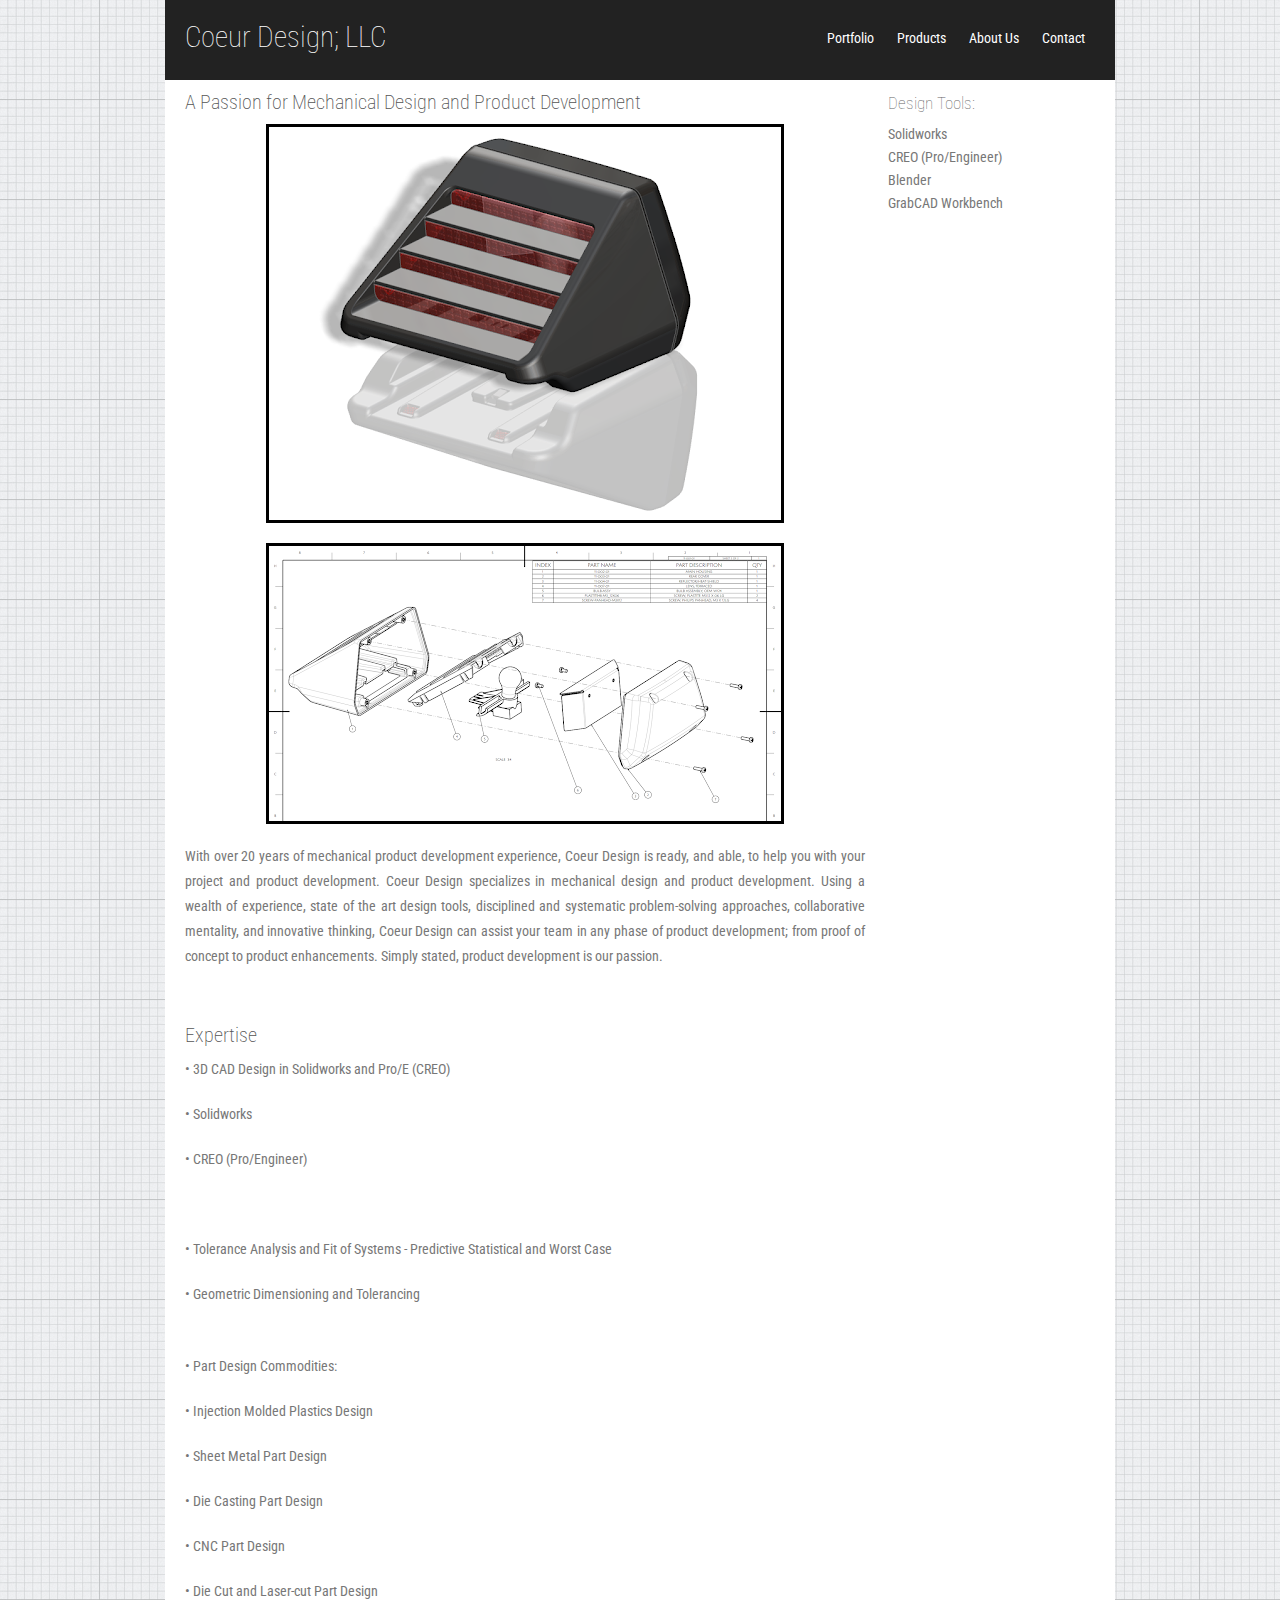
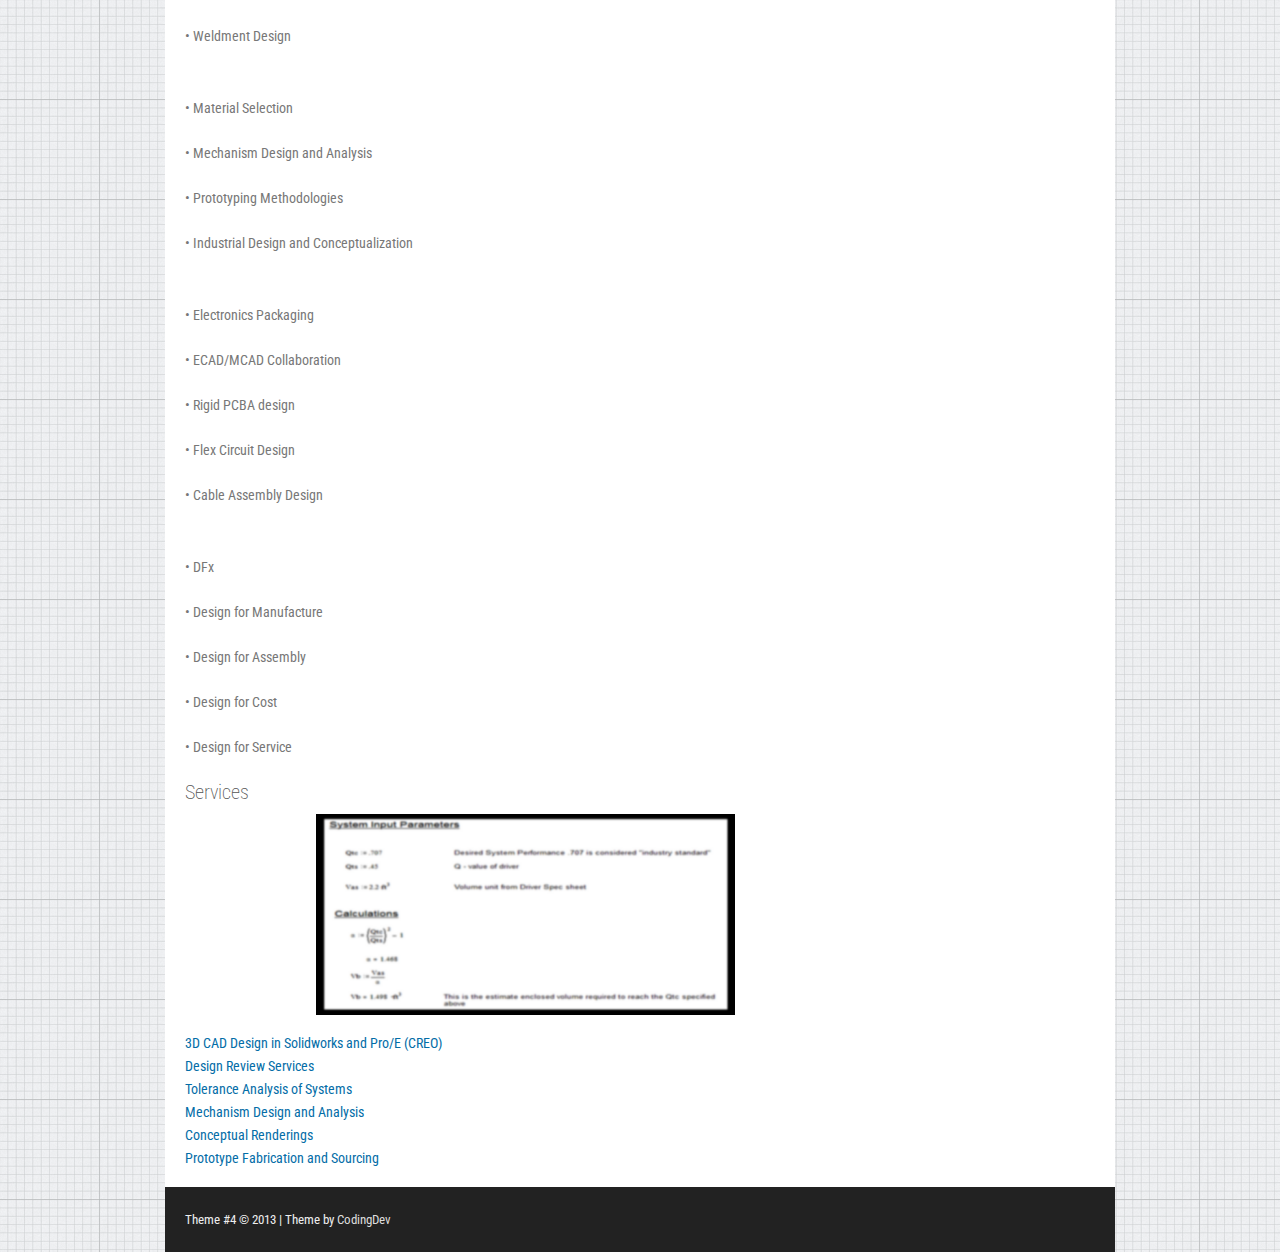
==== index.html @ 04d579c0 "Update index.html" ====
<!DOCTYPE html>
<html xmlns="http://www.w3.org/1999/xhtml">
<head>
	<title>Coeur Design; LLC</title>
	<meta http-equiv="Content-Language" content="German" />
	<meta http-equiv="Content-Type" content="text/html; charset=UTF-8" />

	<meta property="og:title" content="Coeur Design; LLC"/>
	<meta property="og:image" content="img/w12401.png"/>
	<meta property="og:description" content="Design Engineering Solutions"/>
	<meta property="og:url" content="//coeur-design.net" />
	
	<link rel="stylesheet" type="text/css" href="css/style.css" media="screen" />
	<link href='http://fonts.googleapis.com/css?family=Roboto+Condensed' rel='stylesheet' type='text/css' />
</head>
<body>
<div id="wrap">
	<div id="header">
		<div id="headerlinks">
		<a href="portfolio.html" title="Portfolio">Portfolio</a>
		<a href="products.html" title="Products">Products</a>
		<a href="about.html" title="About Us">About Us</a>
		<a href="contact.html" title="Contact">Contact</a>
		</div>
		<h1><a href="index.html">Coeur Design; LLC</a></h1>
	</div>

	<div id="sidebar">
		<h2>Design Tools:</h2>
		<div class="box">
		<ul>
		<li><a href="http://www.solidworks.com/">Solidworks</a></li>
		<li><a href="http://www.ptc.com/product/creo/">CREO (Pro/Engineer)</a></li>
		<li><a href="https://blender.org">Blender</a></li>	
		<li><a href="https://grabcad.com/workbench/">GrabCAD Workbench</a></li>

		</ul>
		</div>
	</div>

	<div id="content">
		<h2>A Passion for Mechanical Design and Product Development</h2>
		<p style="text-align:center;"><img src="img/w12401.png" class="addBorder" alt="Bild" /></p>
		<p style="text-align:center;"><img src="img/w12405.png" class="addBorder" alt="Bild" /></p>
		<p>With over 20 years of mechanical product development experience, Coeur Design is ready, and able, to help you with your project and product development.  Coeur Design specializes in mechanical design and product development.  Using a wealth of experience, state of the art design tools, disciplined and systematic problem-solving approaches, collaborative mentality,  and innovative thinking, Coeur Design can assist your team in any phase of product development; from proof of concept to product enhancements.  Simply stated, product development is our passion.</p>
		<br>
		<br>


		<h2>Expertise <span class="post-span"></span></h2>
		<!--<p style="text-align:center;"><img src="img/ceros1udwg.png" class="addBorder" alt="Bild" /></p>-->
		<p>&bull; 3D CAD Design in Solidworks and Pro/E (CREO)</p>
		<p class="tab">&bull; Solidworks</p>
		<p class="tab">&bull; CREO (Pro/Engineer)<p>
		<br>
		<p>&bull; Tolerance Analysis and Fit of Systems - Predictive Statistical and Worst Case</p>
		<p>&bull; Geometric Dimensioning and Tolerancing</p>
		<br>
		<p>&bull; Part Design Commodities:</p>
		<p class="tab">&bull; Injection Molded Plastics Design</p>
		<p class="tab">&bull; Sheet Metal Part Design</p>
		<p class="tab">&bull; Die Casting Part Design</p>
		<p class="tab">&bull; CNC Part Design</p>
		<p class="tab">&bull; Die Cut and Laser-cut Part Design</p>
		<p class="tab">&bull; Weldment Design</p>
		<br>
		<p>&bull; Material Selection</p>
		<p>&bull; Mechanism Design and Analysis</p>
		<p>&bull; Prototyping Methodologies</p>
		<p>&bull; Industrial Design and Conceptualization</p>
		<br>
		<p>&bull; Electronics Packaging
		<p>&bull; ECAD/MCAD Collaboration</p>
		<p>&bull; Rigid PCBA design</p>
		<p>&bull; Flex Circuit Design</p>
		<p>&bull; Cable Assembly Design</p>
		<br>
		<p>&bull; DFx</p>
		<p class="tab">&bull; Design for Manufacture</p1>
		<p class="tab">&bull; Design for Assembly</p1>
		<p class="tab">&bull; Design for Cost</p1>
		<p class="tab">&bull; Design for Service</p1>
		<br>


		<h2>Services <span class="post-span"></span></h2>
		<p style="text-align:center;"><img src="img/acoustic_eqn.png" class="addBorder" alt="Bild" /></p>
                <ul class="default">
        	<li>3D CAD Design in Solidworks and Pro/E (CREO)</li>
  		<li> Design Review Services</li>
		<li>Tolerance Analysis of Systems</li>
		<li>Mechanism Design and Analysis</li>
		<li>Conceptual Renderings</li>
		<li>Prototype Fabrication and Sourcing</li>
		</ul>
		
	
	</div>

	<div id="footer">
		<div style="float: right;">
		</div>
		Theme #4 &copy; 2013 | <!-- You can use it for practically any personal or commercial use so long as you keep our footer credit links intact. -->Theme by <a target="_blank" href="http://codingdev.de" title="CodingDev">CodingDev</a>
	</div>
</div>
</body>
</html>
---- css/style.css ----
* { padding: 0; margin: 0; } 
body { background: #F5F5F5 url(../img/background.png); font-family: 'Roboto Condensed', sans-serif; font-size: .90em; padding: 0; margin: 0; }
img { border: none;}
a { color: #777; text-decoration: none;}
a:hover { color: #555; text-decoration: none;}
li { color: #036DA7; list-style-type: none; margin-bottom: 6px; }
#wrap { margin: 0 auto; width: 950px; background: #fff; }
#header { height: 80px; background: #222; margin: 0 0 10px 0;}
#header a { color: #fff; text-decoration: none;}
#header h1 {color: #fff; font-size: 2em; padding: 20px 0 0 20px; font-weight: 100;}
#header h2 {color: #eee; font-size: 1.2em; padding: 0 0 0 20px; font-weight: 100;}
#headerlinks {float: right; padding: 30px 20px 0 0;}
#headerlinks a {color:#fff; padding: 0 10px;}
#headerlinks a:hover {color:#fff;}
#sidebar { width: 210px; float: right; background: #FFF; color: #666; margin-right: 20px; } 
#sidebar .box { margin-bottom: 10px; padding: 10px 3px; color: #666; }
#sidebar h2 { font-size: 1.2em; font-weight: 100; padding: 3px; }
#content { margin-left: 20px; margin-right: 250px; text-align: justify; color: #777; }
#content h2 { color: #555; font-size: 1.4em; font-weight: 200;}
#content p { margin: 10px 0 20px 0; line-height: 25px;}
#footer { clear: both; color: #eee; background: #222; text-align: left; margin: 20px 0px 0px 0px; padding: 25px 20px; font-size: .9em; }
#footer a { color : #ddd; text-decoration: none; }
.tab{margin-left:10%;}
.post-span {color:#ccc; font-size:12px;}
.post-img{margin-top:10px;}
.addBorder {
  /* Thickness, Style, and Color */
  border: 3px solid #000000;
  display: block;
  margin-left: auto;
  margin-right: auto;
  margin-top:10px;
}
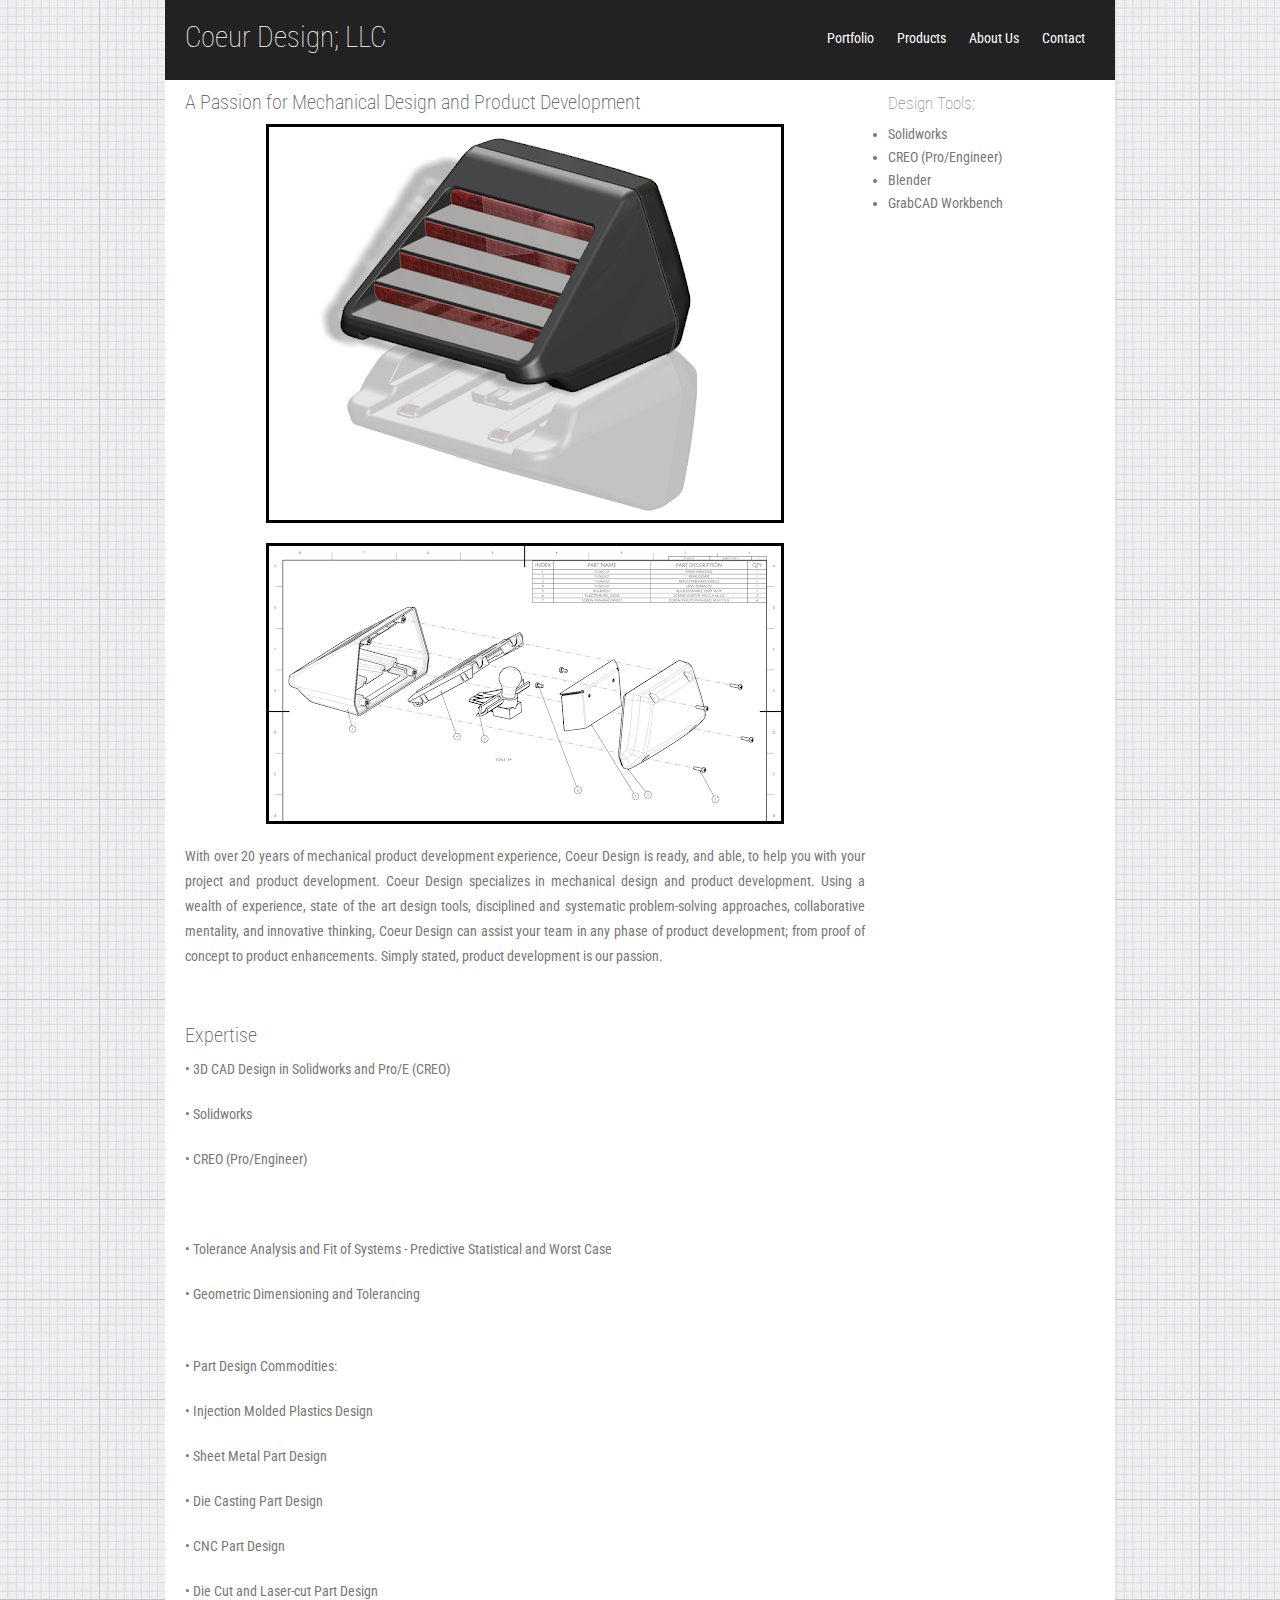
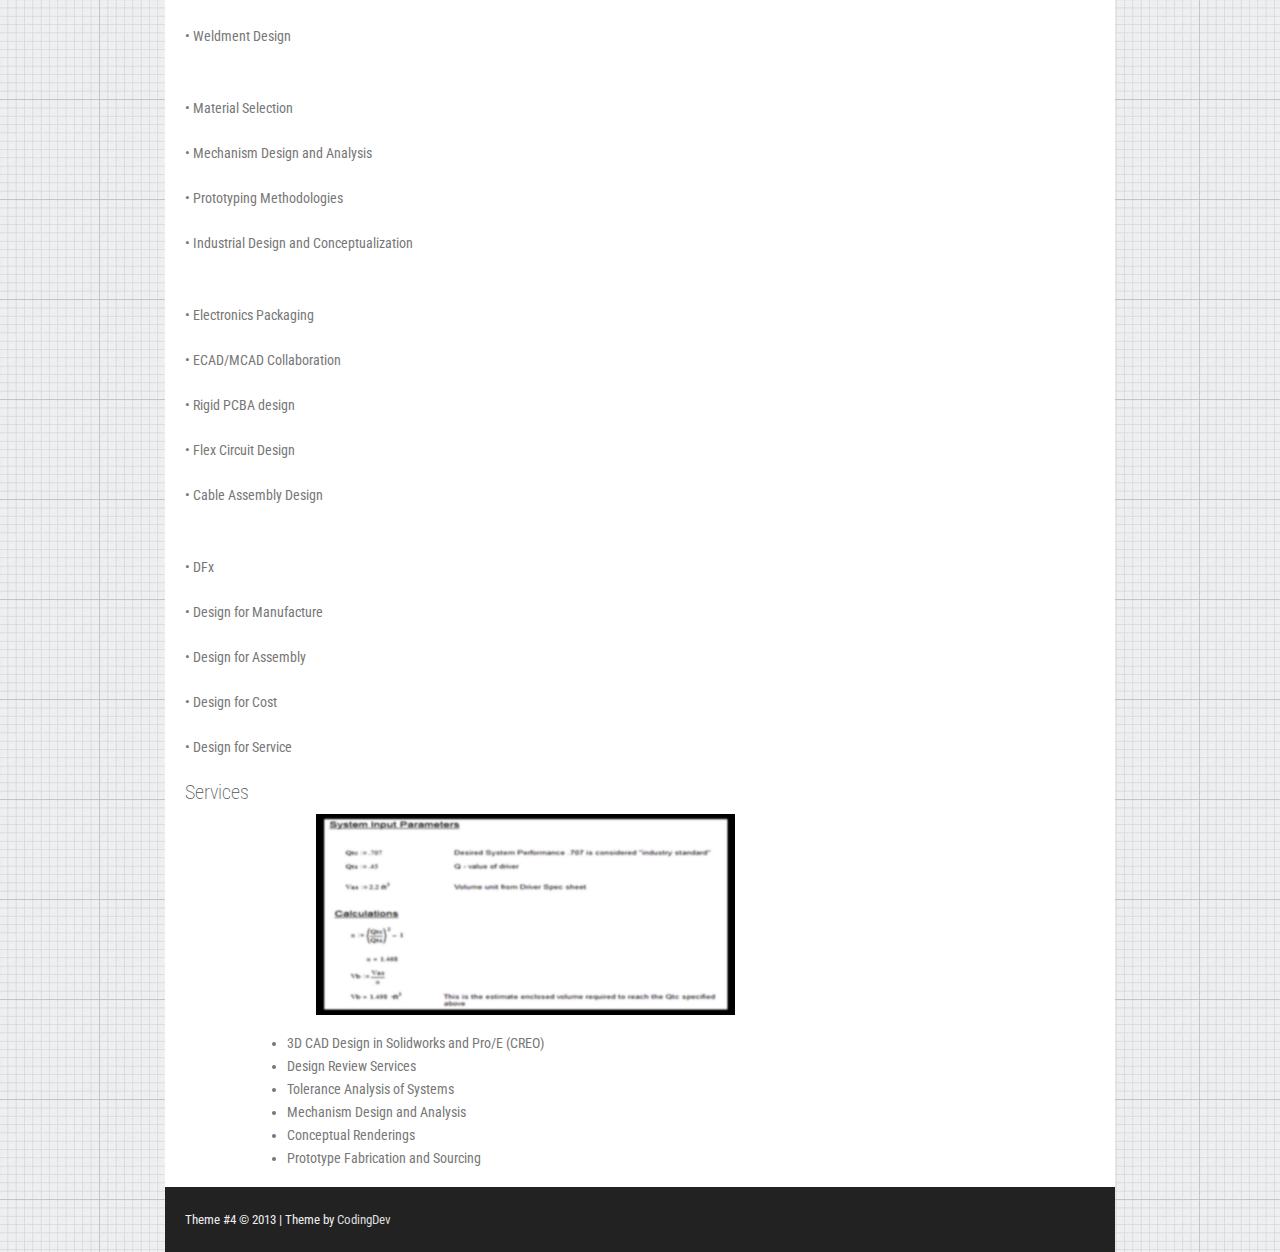
==== commit 99c21f35: "Update index.html" ====
--- a/index.html
+++ b/index.html
@@ -85,7 +85,7 @@
 
 		<h2>Services <span class="post-span"></span></h2>
 		<p style="text-align:center;"><img src="img/acoustic_eqn.png" class="addBorder" alt="Bild" /></p>
-                <ul class="default">
+                <ul class="customIndent">
         	<li>3D CAD Design in Solidworks and Pro/E (CREO)</li>
   		<li> Design Review Services</li>
 		<li>Tolerance Analysis of Systems</li>
--- a/css/style.css
+++ b/css/style.css
@@ -3,7 +3,7 @@
 img { border: none;}
 a { color: #777; text-decoration: none;}
 a:hover { color: #555; text-decoration: none;}
-li { color: #036DA7; list-style-type: none; margin-bottom: 6px; }
+li { color: #777; list-style-type: disc; margin-bottom: 6px; }
 #wrap { margin: 0 auto; width: 950px; background: #fff; }
 #header { height: 80px; background: #222; margin: 0 0 10px 0;}
 #header a { color: #fff; text-decoration: none;}
@@ -20,6 +20,10 @@
 #content p { margin: 10px 0 20px 0; line-height: 25px;}
 #footer { clear: both; color: #eee; background: #222; text-align: left; margin: 20px 0px 0px 0px; padding: 25px 20px; font-size: .9em; }
 #footer a { color : #ddd; text-decoration: none; }
+.customIndent {
+  padding-left: 15%;
+}
+
 .tab{margin-left:10%;}
 .post-span {color:#ccc; font-size:12px;}
 .post-img{margin-top:10px;}
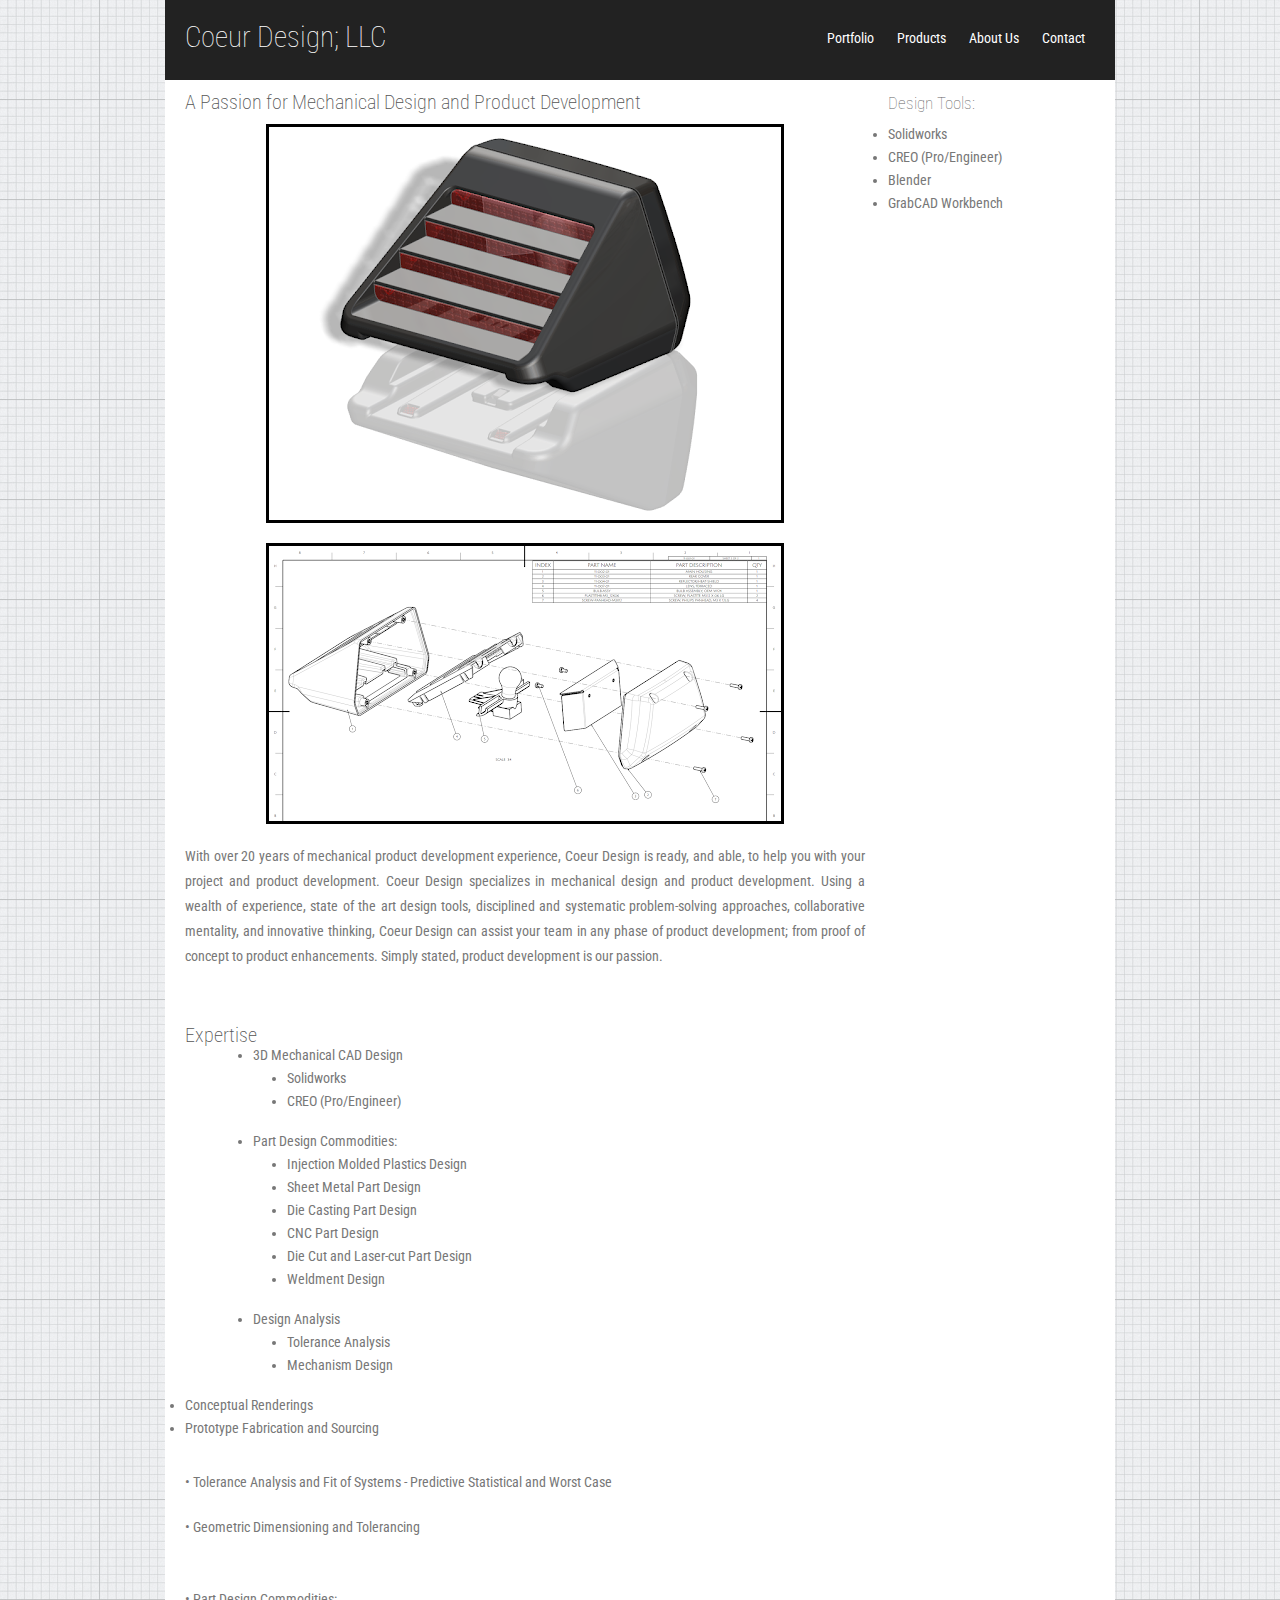
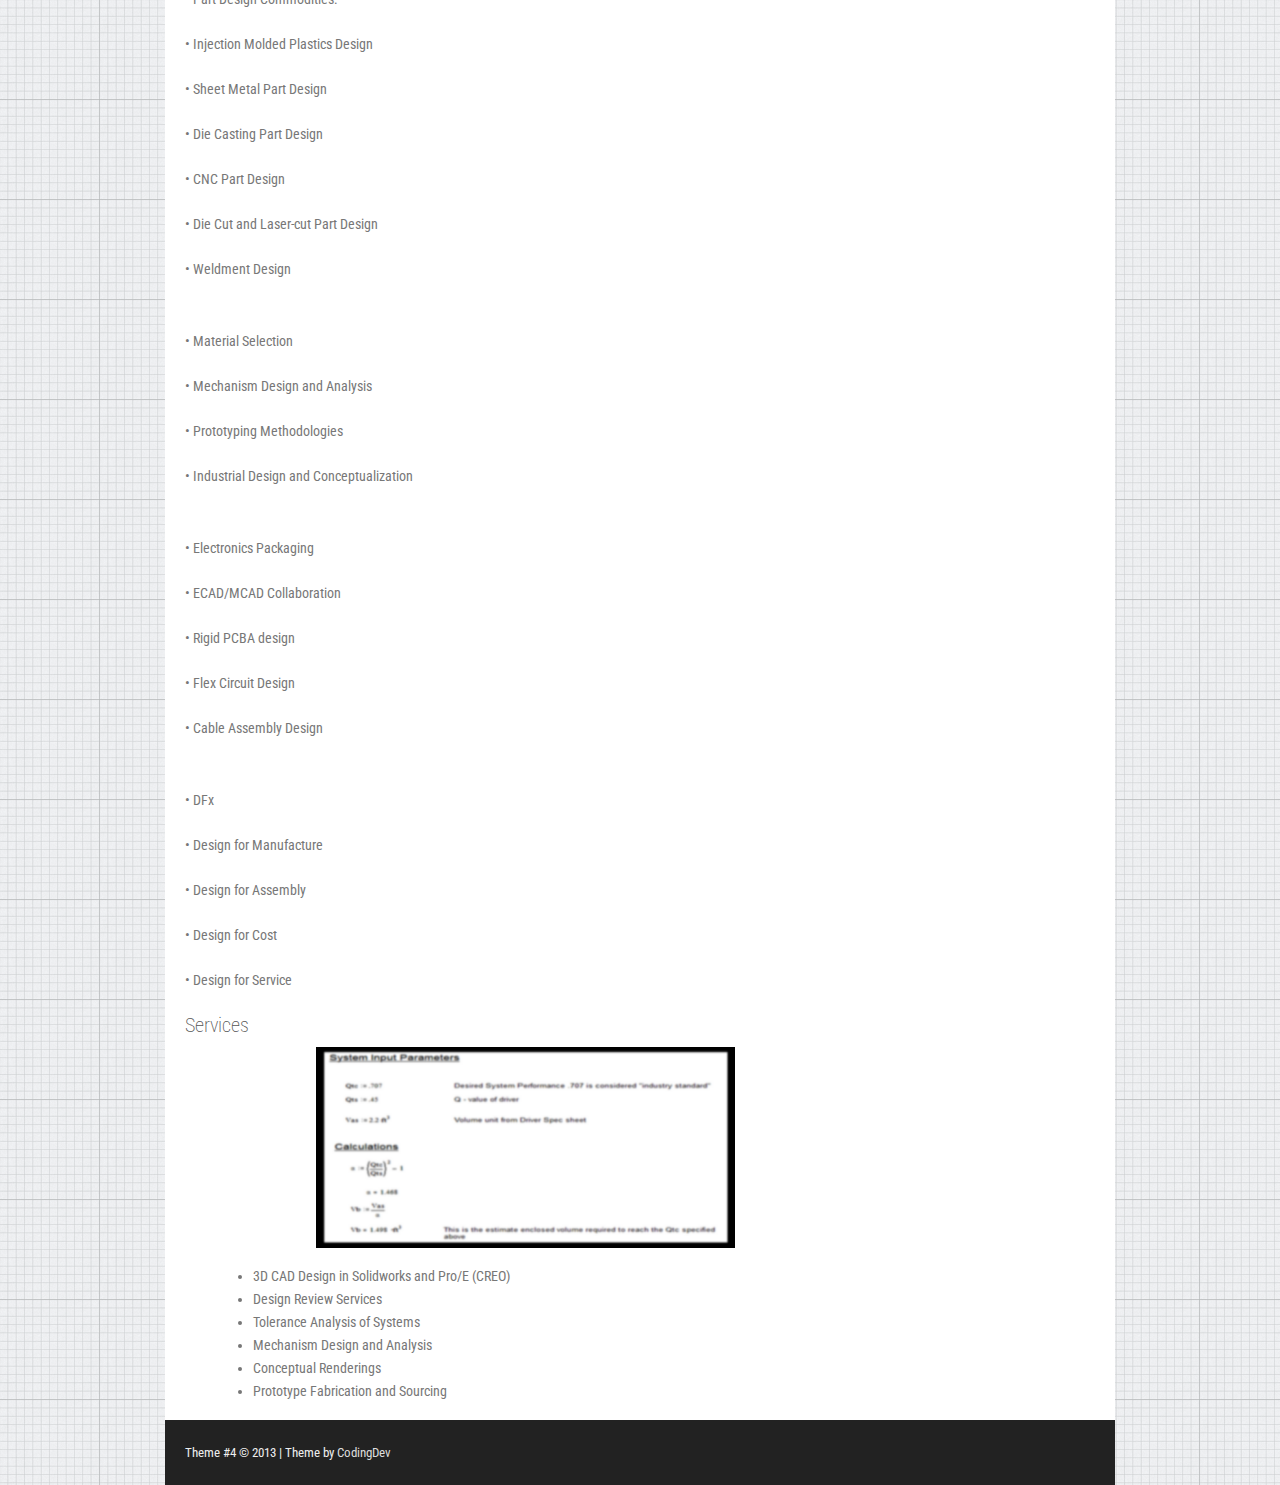
==== commit 14093fde: "Update index.html" ====
--- a/index.html
+++ b/index.html
@@ -49,9 +49,47 @@
 
 		<h2>Expertise <span class="post-span"></span></h2>
 		<!--<p style="text-align:center;"><img src="img/ceros1udwg.png" class="addBorder" alt="Bild" /></p>-->
-		<p>&bull; 3D CAD Design in Solidworks and Pro/E (CREO)</p>
-		<p class="tab">&bull; Solidworks</p>
-		<p class="tab">&bull; CREO (Pro/Engineer)<p>
+		
+		<ul class="customIndent">
+        	<li>3D Mechanical CAD Design</li>
+		</ul>
+		<ul class="customIndent2">
+        	<li>Solidworks</li>
+		<li>CREO (Pro/Engineer)</li>	
+		</ul>
+		
+		<br>
+		
+		<ul class="customIndent">
+        	<li>Part Design Commodities:</li>
+		</ul>
+		<ul class="customIndent2">
+		<li>Injection Molded Plastics Design</li>
+		<li>Sheet Metal Part Design</li>
+		<li>Die Casting Part Design</li>
+		<li>CNC Part Design</li>
+		<li>Die Cut and Laser-cut Part Design</li>
+		<li>Weldment Design</li>
+		</ul>
+		
+		<br>
+		
+		<ul class="customIndent">
+        	<li>Design Analysis</li>
+		</ul>
+		</ul>
+		<ul class="customIndent2">
+        	<li>Tolerance Analysis</li>
+		<li>Mechanism Design</li>	
+		</ul>
+		
+		<br>
+  	
+		<li>Conceptual Renderings</li>
+		<li>Prototype Fabrication and Sourcing</li>
+		
+		
+		
 		<br>
 		<p>&bull; Tolerance Analysis and Fit of Systems - Predictive Statistical and Worst Case</p>
 		<p>&bull; Geometric Dimensioning and Tolerancing</p>
--- a/css/style.css
+++ b/css/style.css
@@ -20,9 +20,15 @@
 #content p { margin: 10px 0 20px 0; line-height: 25px;}
 #footer { clear: both; color: #eee; background: #222; text-align: left; margin: 20px 0px 0px 0px; padding: 25px 20px; font-size: .9em; }
 #footer a { color : #ddd; text-decoration: none; }
+
 .customIndent {
+  padding-left: 10%;
+}
+
+.customIndent2 {
   padding-left: 15%;
 }
+
 
 .tab{margin-left:10%;}
 .post-span {color:#ccc; font-size:12px;}
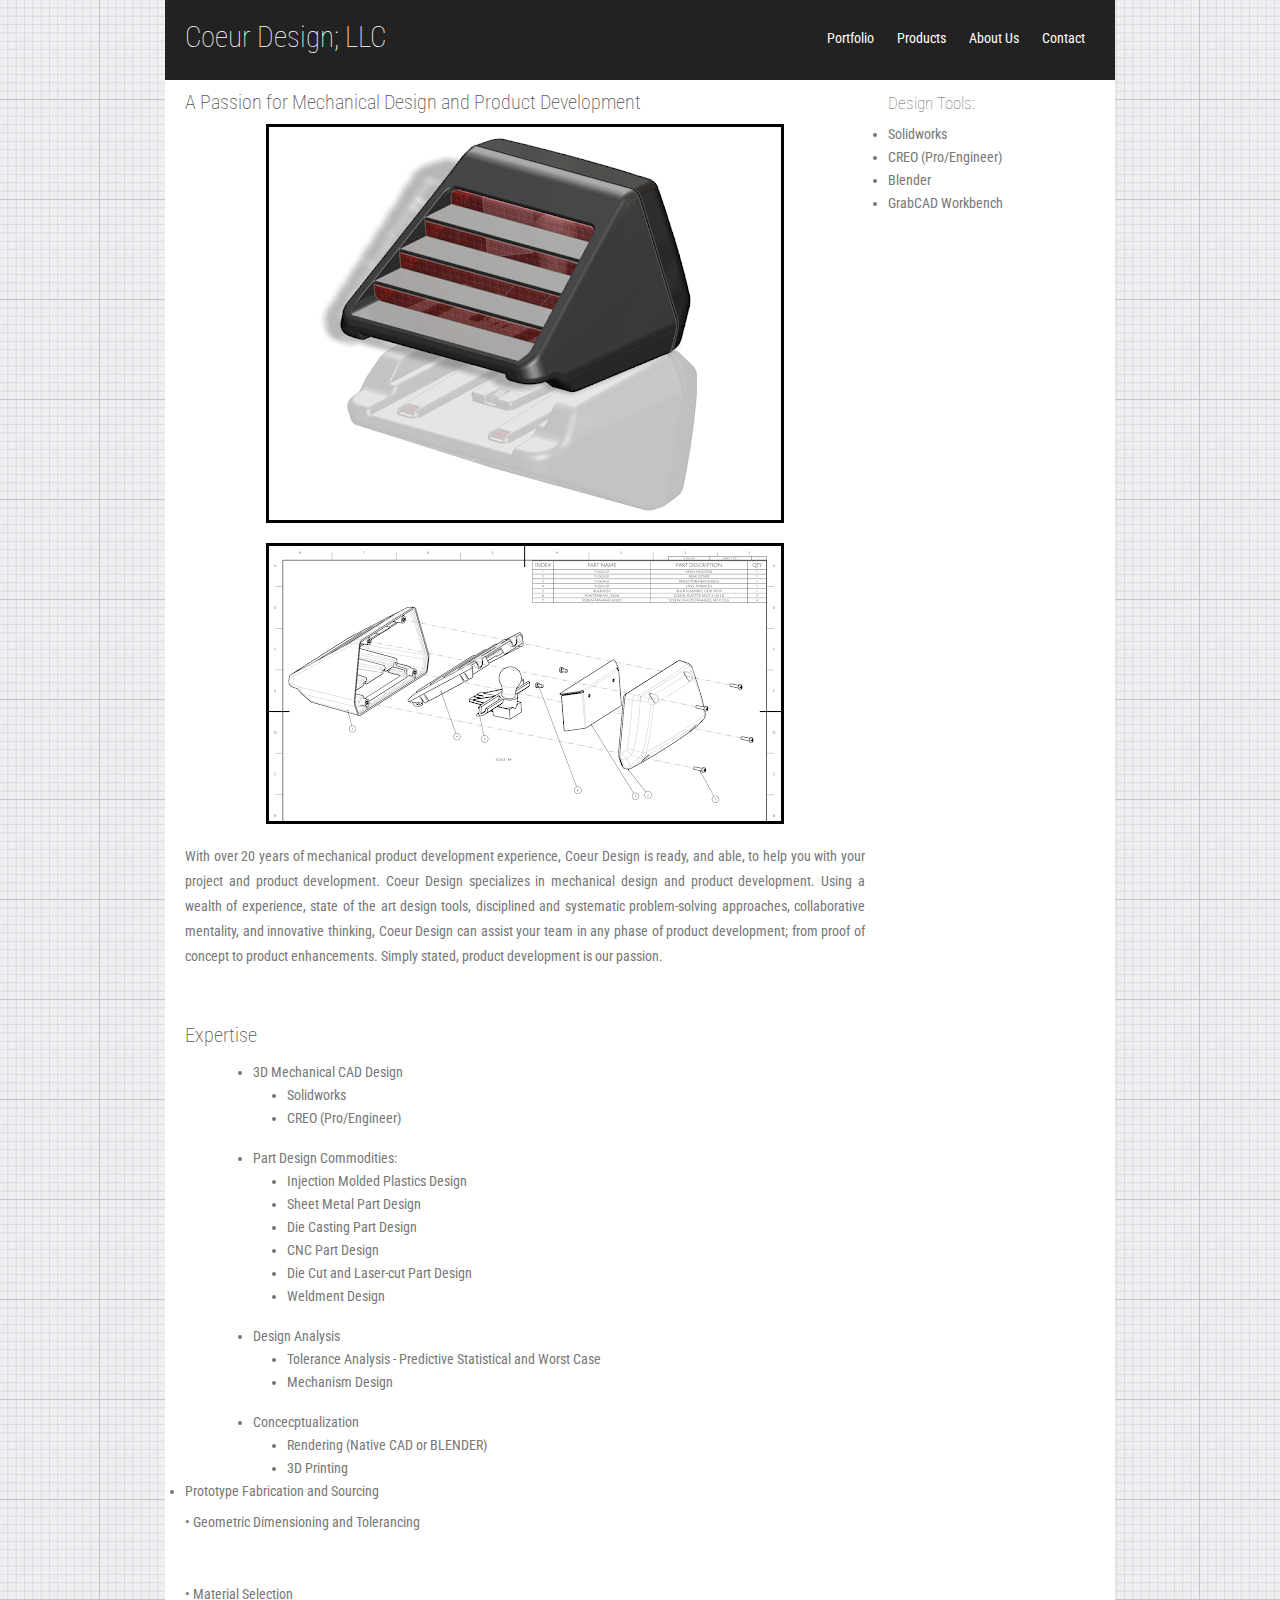
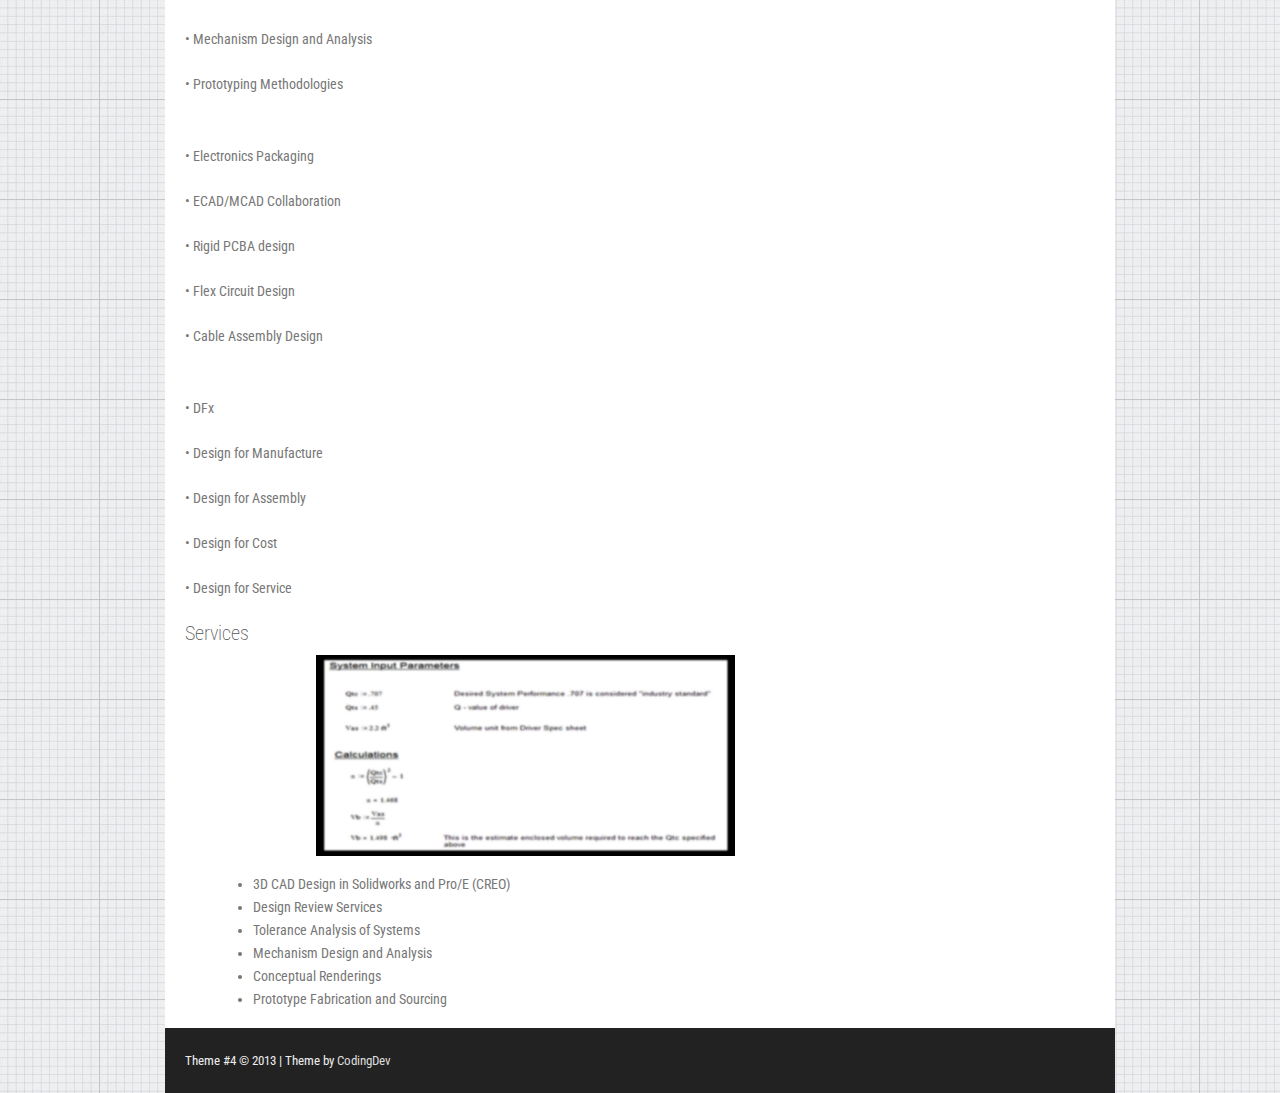
==== commit afb0d701: "Update index.html" ====
--- a/index.html
+++ b/index.html
@@ -50,6 +50,8 @@
 		<h2>Expertise <span class="post-span"></span></h2>
 		<!--<p style="text-align:center;"><img src="img/ceros1udwg.png" class="addBorder" alt="Bild" /></p>-->
 		
+		<br>
+		
 		<ul class="customIndent">
         	<li>3D Mechanical CAD Design</li>
 		</ul>
@@ -79,33 +81,32 @@
 		</ul>
 		</ul>
 		<ul class="customIndent2">
-        	<li>Tolerance Analysis</li>
+        	<li>Tolerance Analysis - Predictive Statistical and Worst Case</li>
 		<li>Mechanism Design</li>	
 		</ul>
 		
 		<br>
+	
+		<ul class="customIndent">
+        	<li>Concecptualization</li>
+		</ul>
+		</ul>
+		<ul class="customIndent2">
+        	<li>Rendering (Native CAD or BLENDER)</li>
+		<li>3D Printing</li>	
+		</ul>
   	
-		<li>Conceptual Renderings</li>
 		<li>Prototype Fabrication and Sourcing</li>
 		
 		
 		
-		<br>
-		<p>&bull; Tolerance Analysis and Fit of Systems - Predictive Statistical and Worst Case</p>
+		
 		<p>&bull; Geometric Dimensioning and Tolerancing</p>
-		<br>
-		<p>&bull; Part Design Commodities:</p>
-		<p class="tab">&bull; Injection Molded Plastics Design</p>
-		<p class="tab">&bull; Sheet Metal Part Design</p>
-		<p class="tab">&bull; Die Casting Part Design</p>
-		<p class="tab">&bull; CNC Part Design</p>
-		<p class="tab">&bull; Die Cut and Laser-cut Part Design</p>
-		<p class="tab">&bull; Weldment Design</p>
 		<br>
 		<p>&bull; Material Selection</p>
 		<p>&bull; Mechanism Design and Analysis</p>
 		<p>&bull; Prototyping Methodologies</p>
-		<p>&bull; Industrial Design and Conceptualization</p>
+		
 		<br>
 		<p>&bull; Electronics Packaging
 		<p>&bull; ECAD/MCAD Collaboration</p>
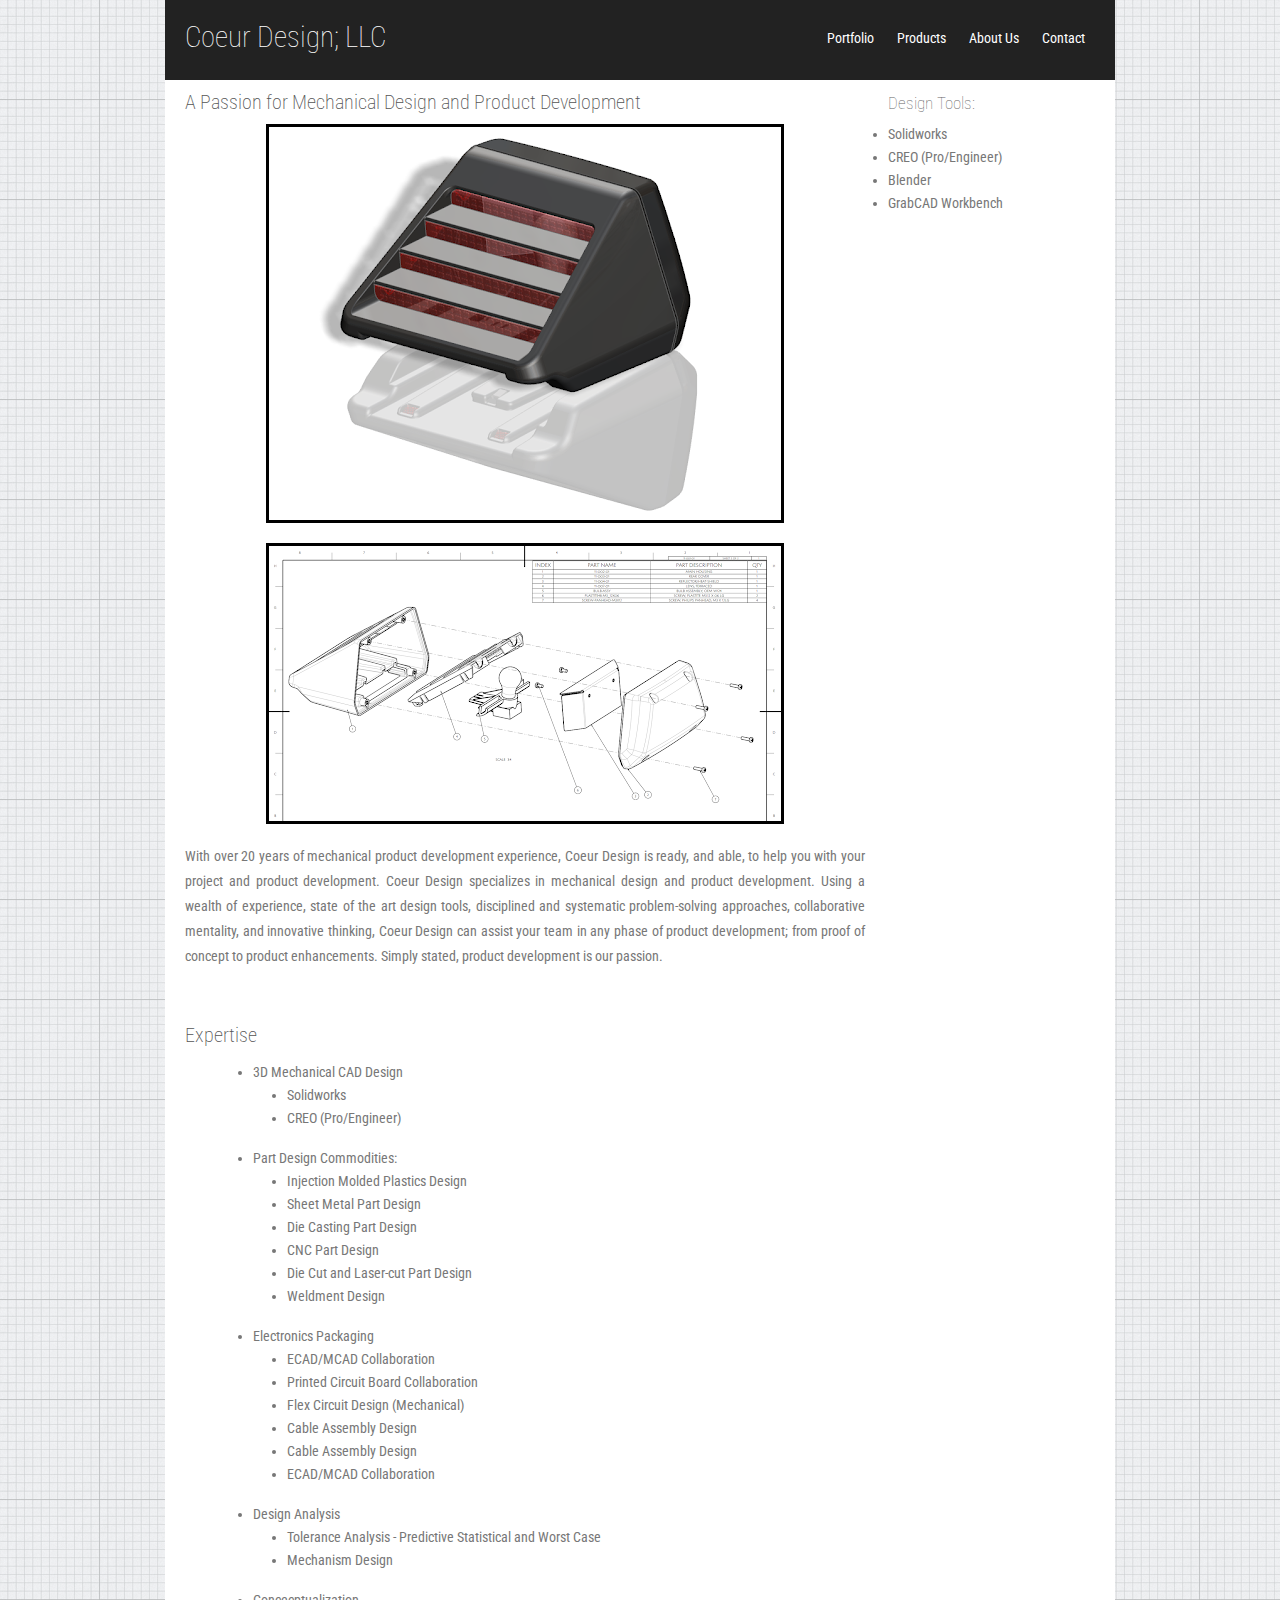
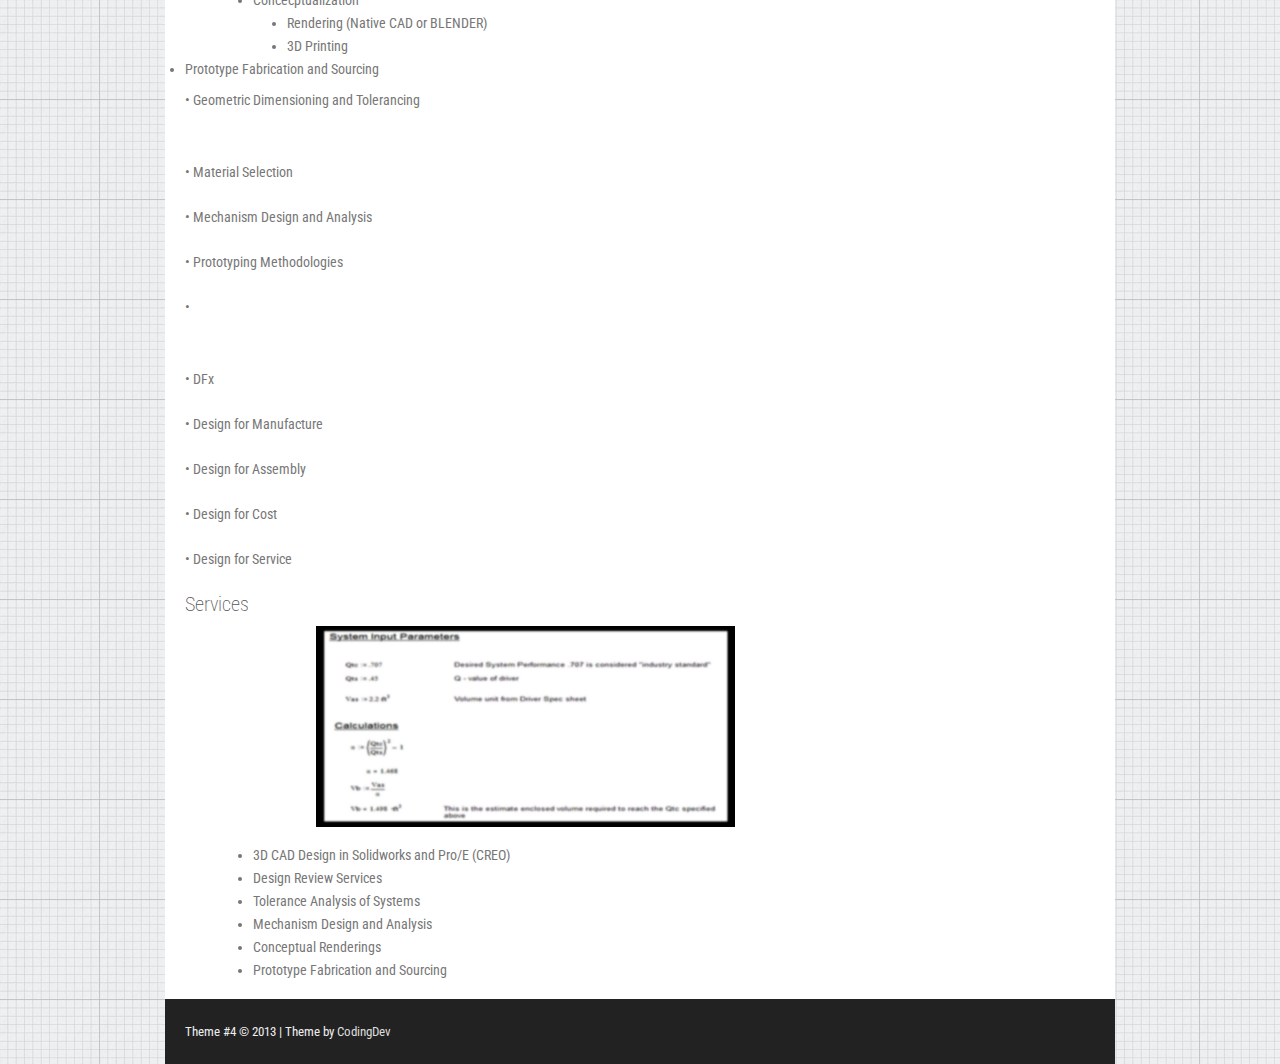
==== commit d8fb89e5: "Update index.html" ====
--- a/index.html
+++ b/index.html
@@ -77,6 +77,21 @@
 		<br>
 		
 		<ul class="customIndent">
+        	<li>Electronics Packaging</li>
+		</ul>
+		</ul>
+		<ul class="customIndent2">
+		<li>ECAD/MCAD Collaboration</li>
+        	<li>Printed Circuit Board Collaboration</li>
+		<li>Flex Circuit Design (Mechanical)</li>
+		<li>Cable Assembly Design</li>
+		<li>Cable Assembly Design</li>
+		<li>ECAD/MCAD Collaboration</li>
+		</ul>
+		
+		<br>
+	
+		<ul class="customIndent">
         	<li>Design Analysis</li>
 		</ul>
 		</ul>
@@ -107,12 +122,7 @@
 		<p>&bull; Mechanism Design and Analysis</p>
 		<p>&bull; Prototyping Methodologies</p>
 		
-		<br>
-		<p>&bull; Electronics Packaging
-		<p>&bull; ECAD/MCAD Collaboration</p>
-		<p>&bull; Rigid PCBA design</p>
-		<p>&bull; Flex Circuit Design</p>
-		<p>&bull; Cable Assembly Design</p>
+		<p>&bull; </p>
 		<br>
 		<p>&bull; DFx</p>
 		<p class="tab">&bull; Design for Manufacture</p1>
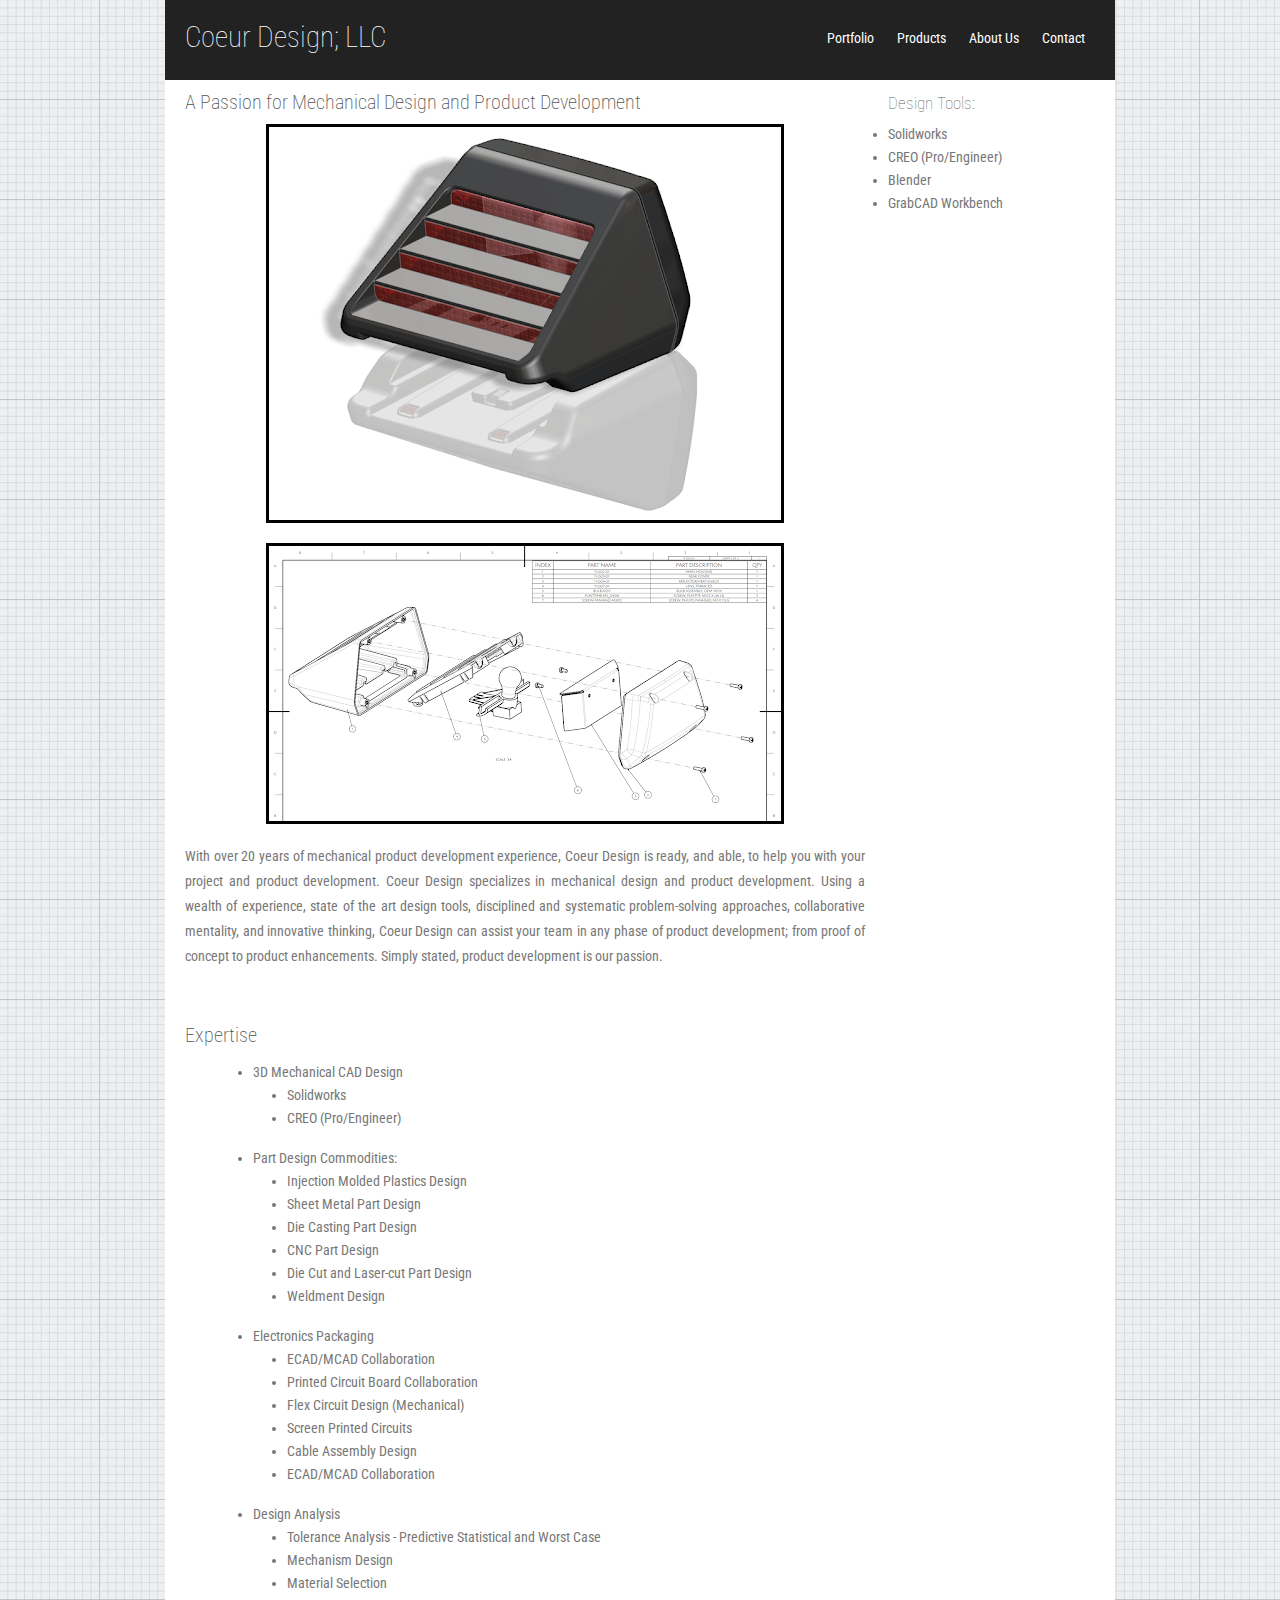
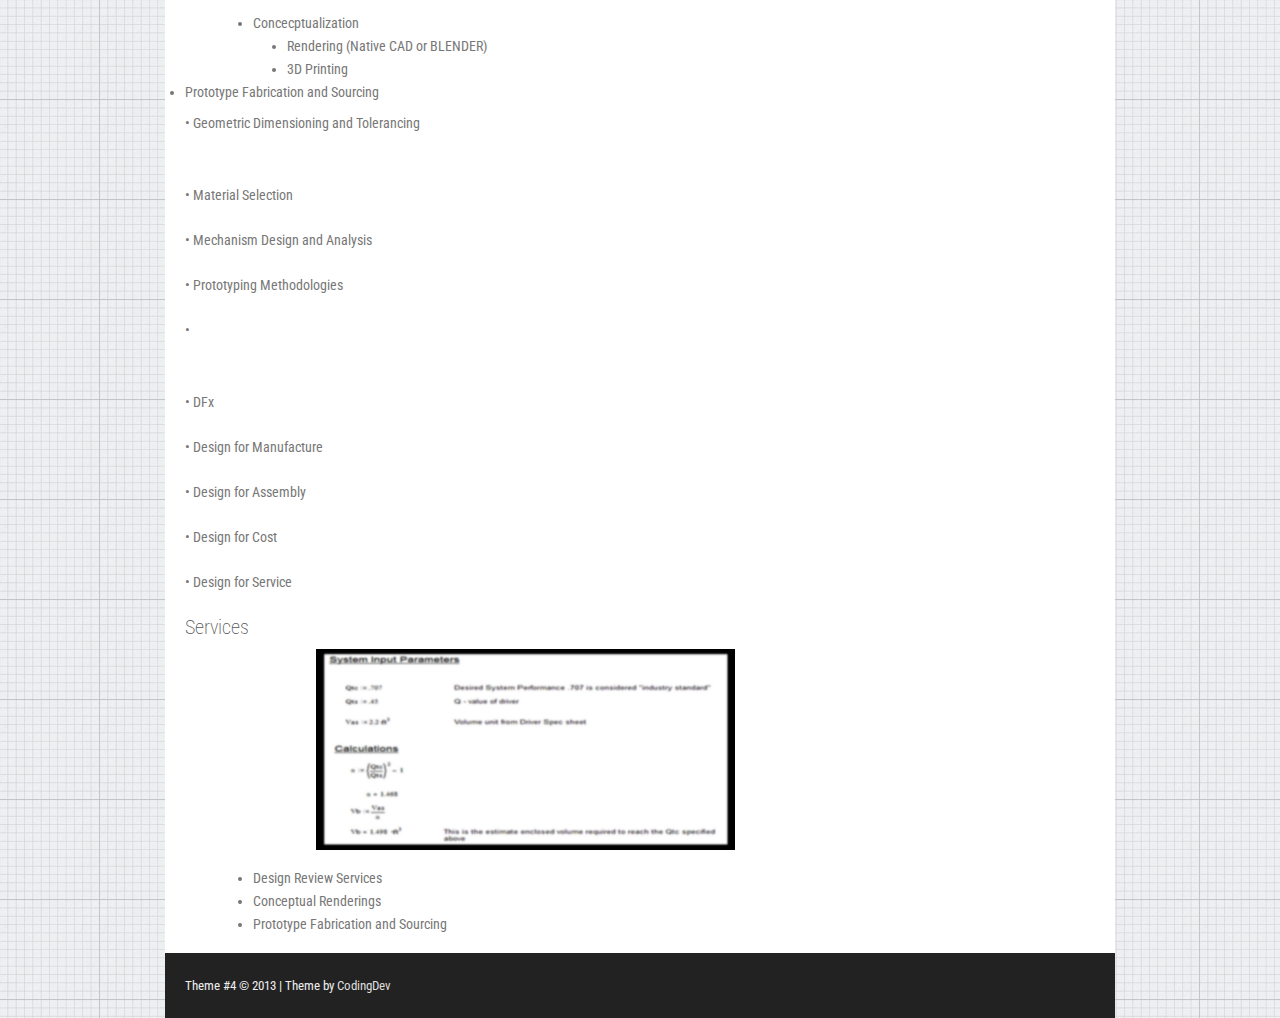
==== commit 2c798a06: "Update index.html" ====
--- a/index.html
+++ b/index.html
@@ -84,7 +84,7 @@
 		<li>ECAD/MCAD Collaboration</li>
         	<li>Printed Circuit Board Collaboration</li>
 		<li>Flex Circuit Design (Mechanical)</li>
-		<li>Cable Assembly Design</li>
+		<li>Screen Printed Circuits</li>
 		<li>Cable Assembly Design</li>
 		<li>ECAD/MCAD Collaboration</li>
 		</ul>
@@ -97,7 +97,8 @@
 		</ul>
 		<ul class="customIndent2">
         	<li>Tolerance Analysis - Predictive Statistical and Worst Case</li>
-		<li>Mechanism Design</li>	
+		<li>Mechanism Design</li>
+		<li>Material Selection</li>	
 		</ul>
 		
 		<br>
@@ -135,13 +136,13 @@
 		<h2>Services <span class="post-span"></span></h2>
 		<p style="text-align:center;"><img src="img/acoustic_eqn.png" class="addBorder" alt="Bild" /></p>
                 <ul class="customIndent">
-        	<li>3D CAD Design in Solidworks and Pro/E (CREO)</li>
+   
   		<li> Design Review Services</li>
-		<li>Tolerance Analysis of Systems</li>
-		<li>Mechanism Design and Analysis</li>
+		
+		
 		<li>Conceptual Renderings</li>
 		<li>Prototype Fabrication and Sourcing</li>
-		</ul>
+		
 		
 	
 	</div>
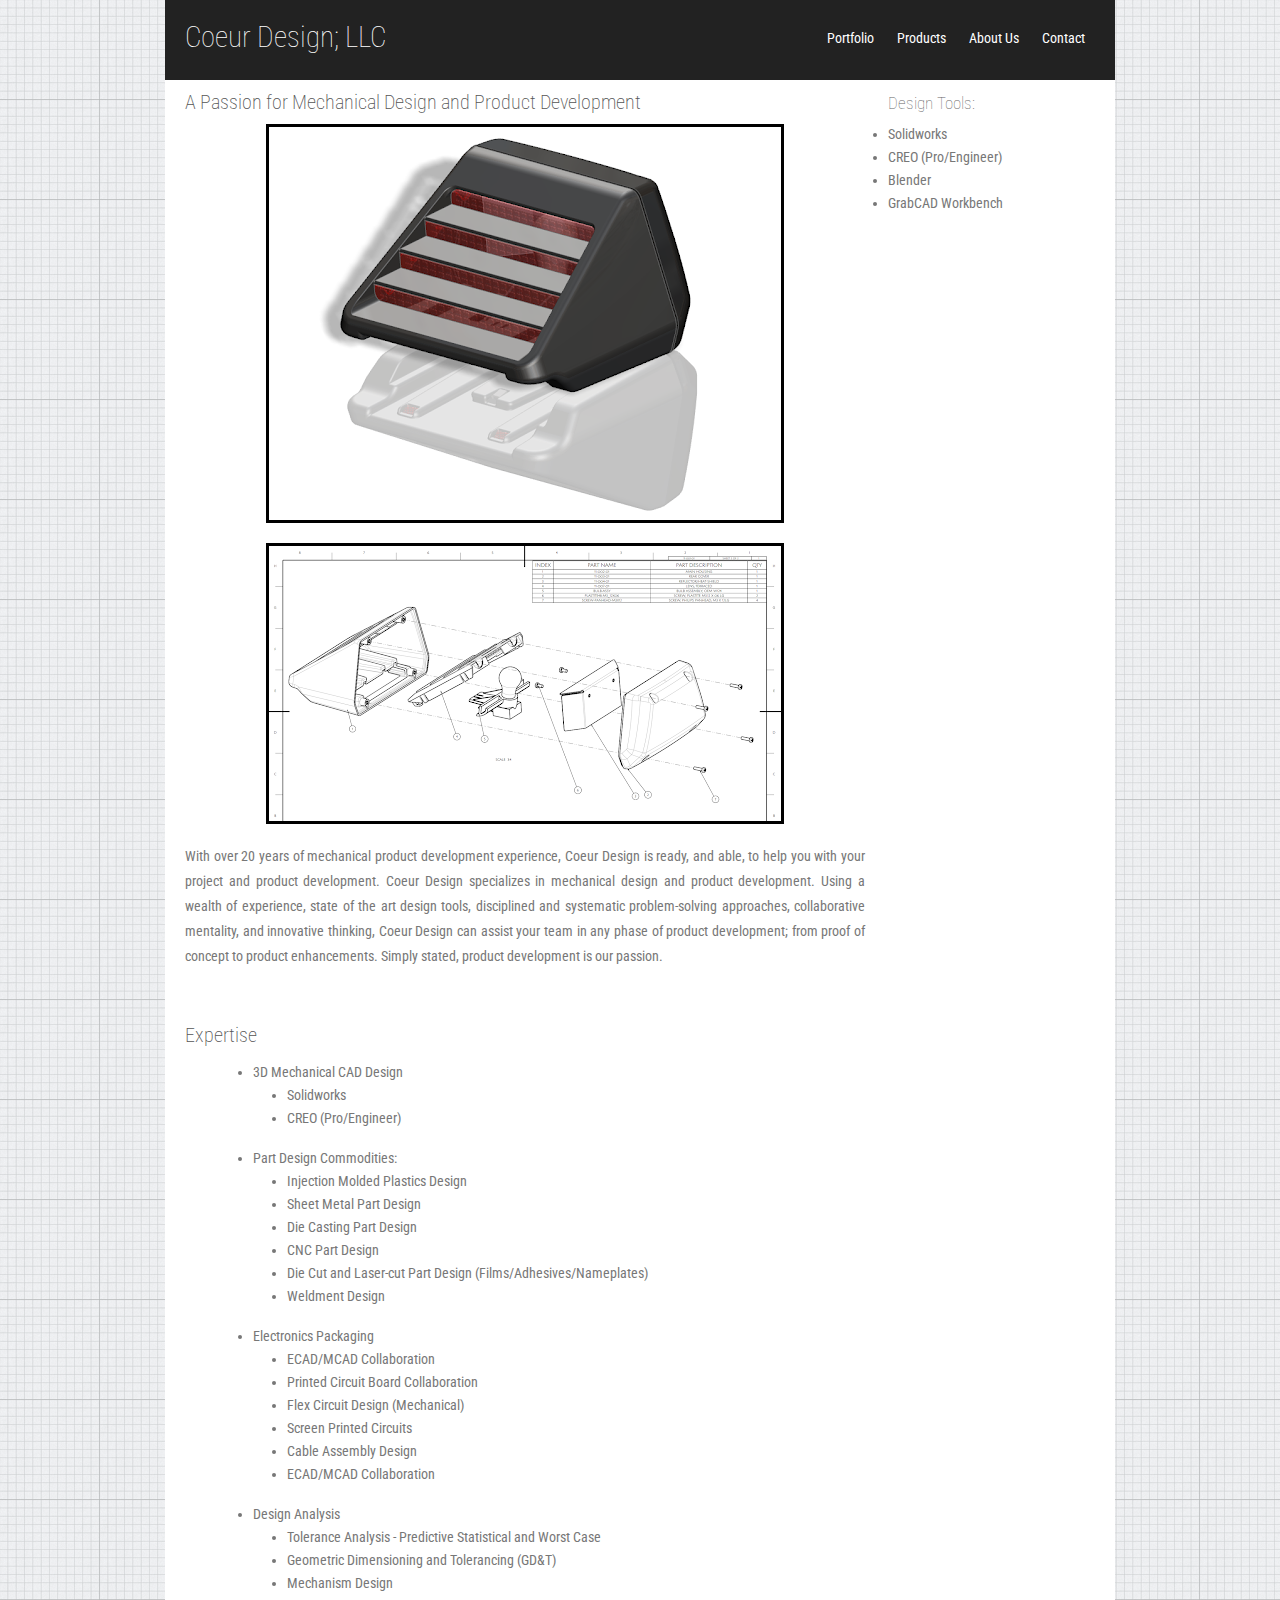
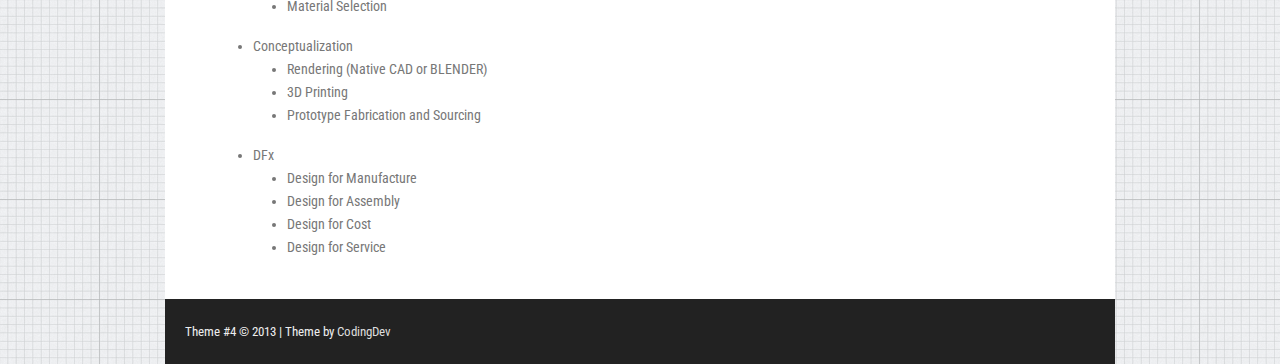
==== commit 9b9f1ae8: "Update index.html" ====
--- a/index.html
+++ b/index.html
@@ -70,7 +70,7 @@
 		<li>Sheet Metal Part Design</li>
 		<li>Die Casting Part Design</li>
 		<li>CNC Part Design</li>
-		<li>Die Cut and Laser-cut Part Design</li>
+		<li>Die Cut and Laser-cut Part Design (Films/Adhesives/Nameplates)</li>
 		<li>Weldment Design</li>
 		</ul>
 		
@@ -97,6 +97,7 @@
 		</ul>
 		<ul class="customIndent2">
         	<li>Tolerance Analysis - Predictive Statistical and Worst Case</li>
+		<li>Geometric Dimensioning and Tolerancing (GD&T)</li>
 		<li>Mechanism Design</li>
 		<li>Material Selection</li>	
 		</ul>
@@ -104,47 +105,28 @@
 		<br>
 	
 		<ul class="customIndent">
-        	<li>Concecptualization</li>
-		</ul>
+        	<li>Conceptualization</li>
 		</ul>
 		<ul class="customIndent2">
         	<li>Rendering (Native CAD or BLENDER)</li>
-		<li>3D Printing</li>	
+		<li>3D Printing</li>
+		<li>Prototype Fabrication and Sourcing</li>
 		</ul>
-  	
-		<li>Prototype Fabrication and Sourcing</li>
-		
-		
-		
-		
-		<p>&bull; Geometric Dimensioning and Tolerancing</p>
+	
 		<br>
-		<p>&bull; Material Selection</p>
-		<p>&bull; Mechanism Design and Analysis</p>
-		<p>&bull; Prototyping Methodologies</p>
-		
-		<p>&bull; </p>
-		<br>
-		<p>&bull; DFx</p>
-		<p class="tab">&bull; Design for Manufacture</p1>
-		<p class="tab">&bull; Design for Assembly</p1>
-		<p class="tab">&bull; Design for Cost</p1>
-		<p class="tab">&bull; Design for Service</p1>
+	
+		<ul class="customIndent">
+        	<li>DFx</li>
+		</ul>
+		<ul class="customIndent2">
+        	<li>Design for Manufacture</li>
+		<li>Design for Assembly</li>
+		<li>Design for Cost</li>
+		<li>Design for Service</li>
+		</ul>
+	
 		<br>
 
-
-		<h2>Services <span class="post-span"></span></h2>
-		<p style="text-align:center;"><img src="img/acoustic_eqn.png" class="addBorder" alt="Bild" /></p>
-                <ul class="customIndent">
-   
-  		<li> Design Review Services</li>
-		
-		
-		<li>Conceptual Renderings</li>
-		<li>Prototype Fabrication and Sourcing</li>
-		
-		
-	
 	</div>
 
 	<div id="footer">
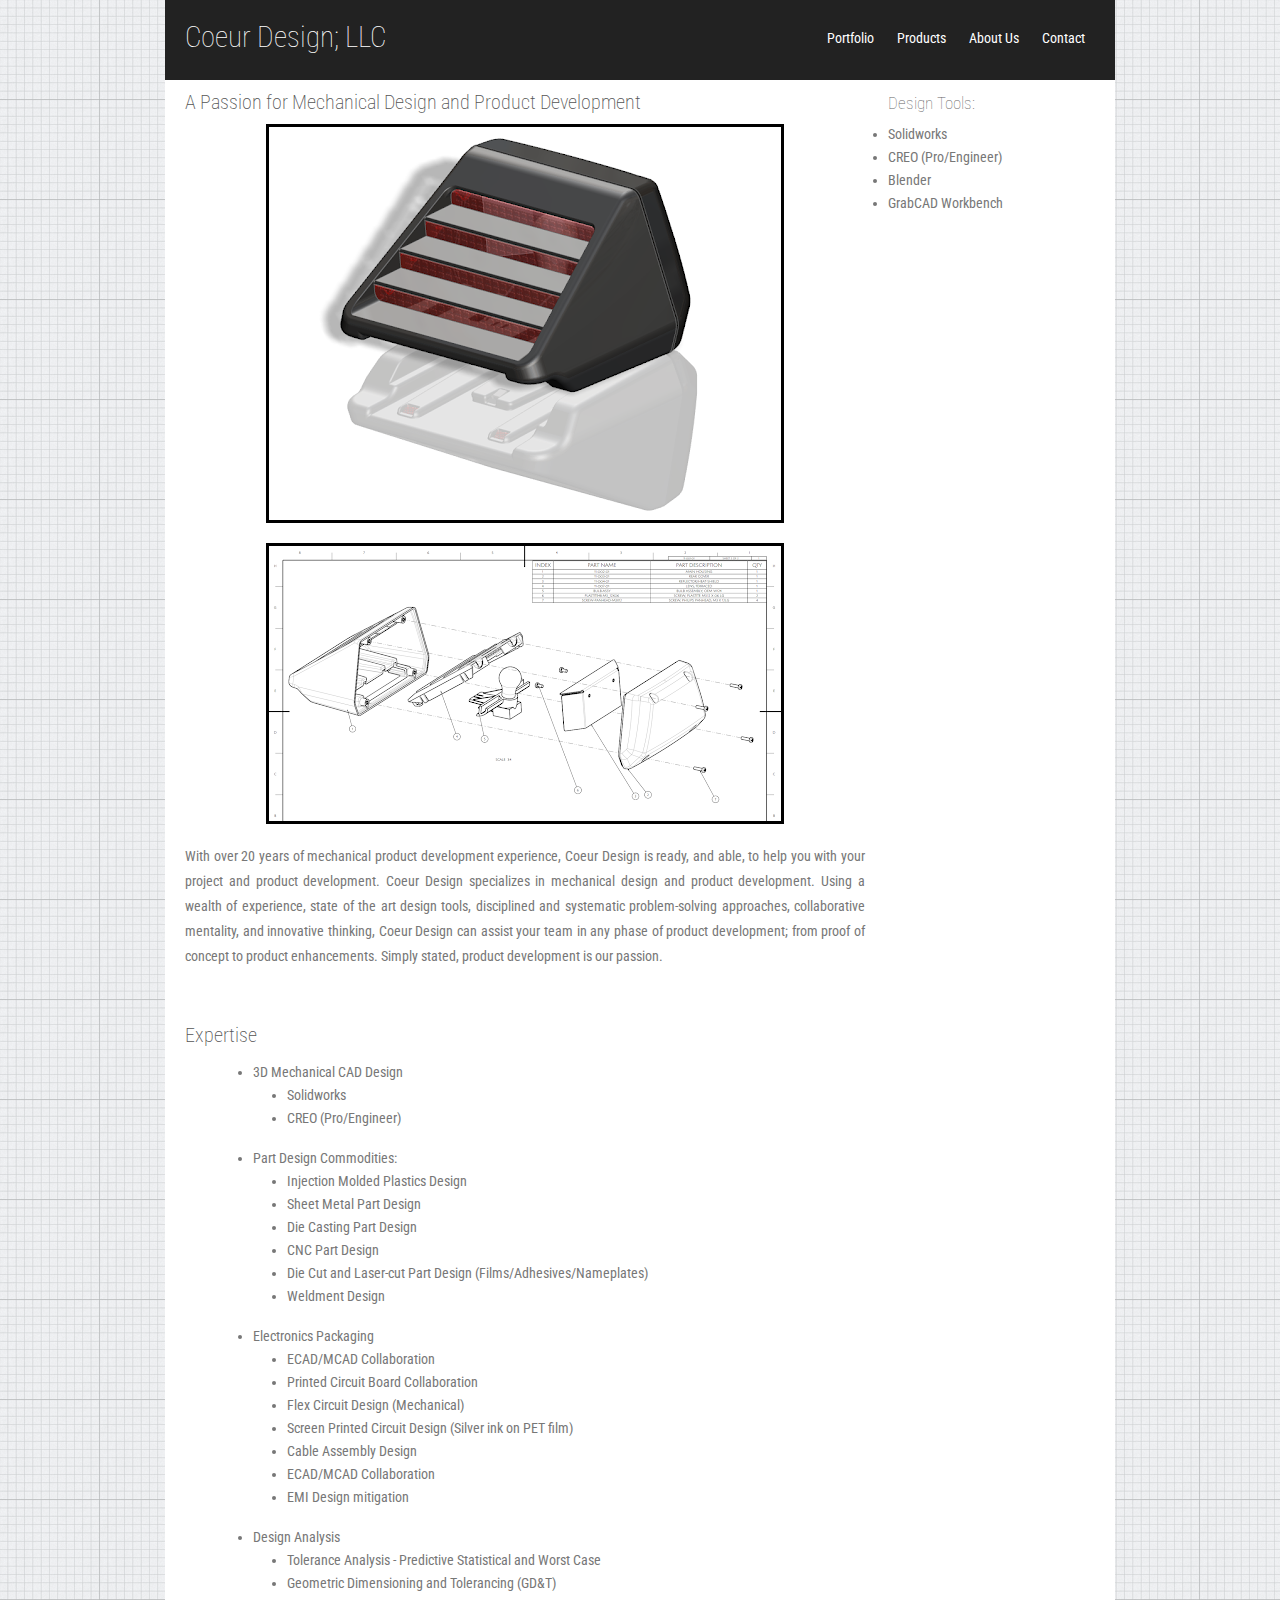
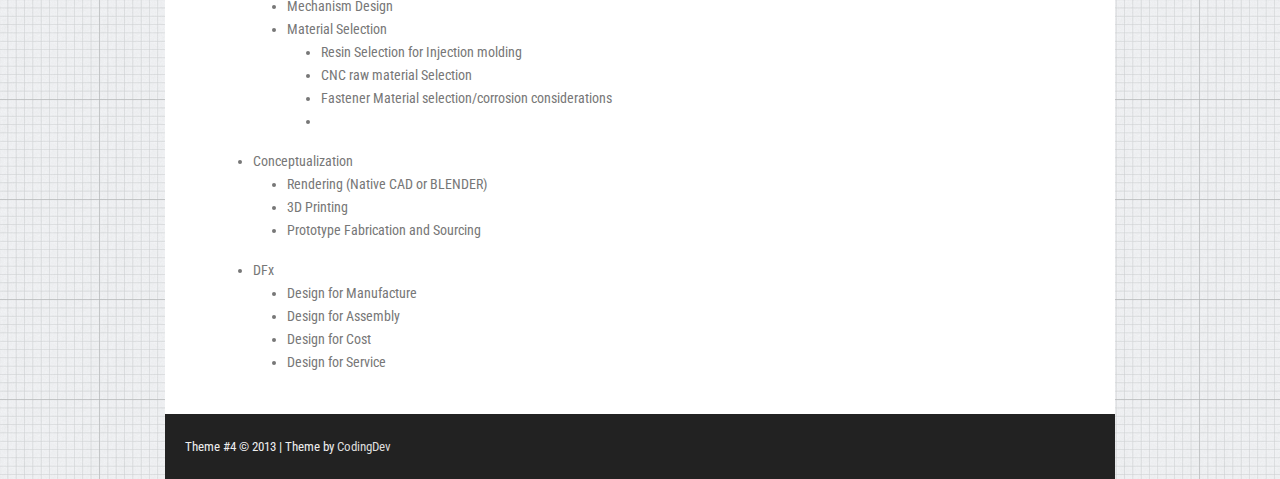
==== commit abac5a2f: "Update index.html" ====
--- a/index.html
+++ b/index.html
@@ -84,9 +84,10 @@
 		<li>ECAD/MCAD Collaboration</li>
         	<li>Printed Circuit Board Collaboration</li>
 		<li>Flex Circuit Design (Mechanical)</li>
-		<li>Screen Printed Circuits</li>
+		<li>Screen Printed Circuit Design (Silver ink on PET film)</li>
 		<li>Cable Assembly Design</li>
 		<li>ECAD/MCAD Collaboration</li>
+		<li>EMI Design mitigation</li>
 		</ul>
 		
 		<br>
@@ -100,6 +101,12 @@
 		<li>Geometric Dimensioning and Tolerancing (GD&T)</li>
 		<li>Mechanism Design</li>
 		<li>Material Selection</li>	
+		</ul>
+		<ul class="customIndent3">
+        	<li>Resin Selection for Injection molding</li>
+		<li>CNC raw material Selection</li>
+		<li>Fastener Material selection/corrosion considerations</li>
+		<li></li>	
 		</ul>
 		
 		<br>
--- a/css/style.css
+++ b/css/style.css
@@ -29,8 +29,10 @@
   padding-left: 15%;
 }
 
+.customIndent3 {
+  padding-left: 20%;
+}
 
-.tab{margin-left:10%;}
 .post-span {color:#ccc; font-size:12px;}
 .post-img{margin-top:10px;}
 .addBorder {
